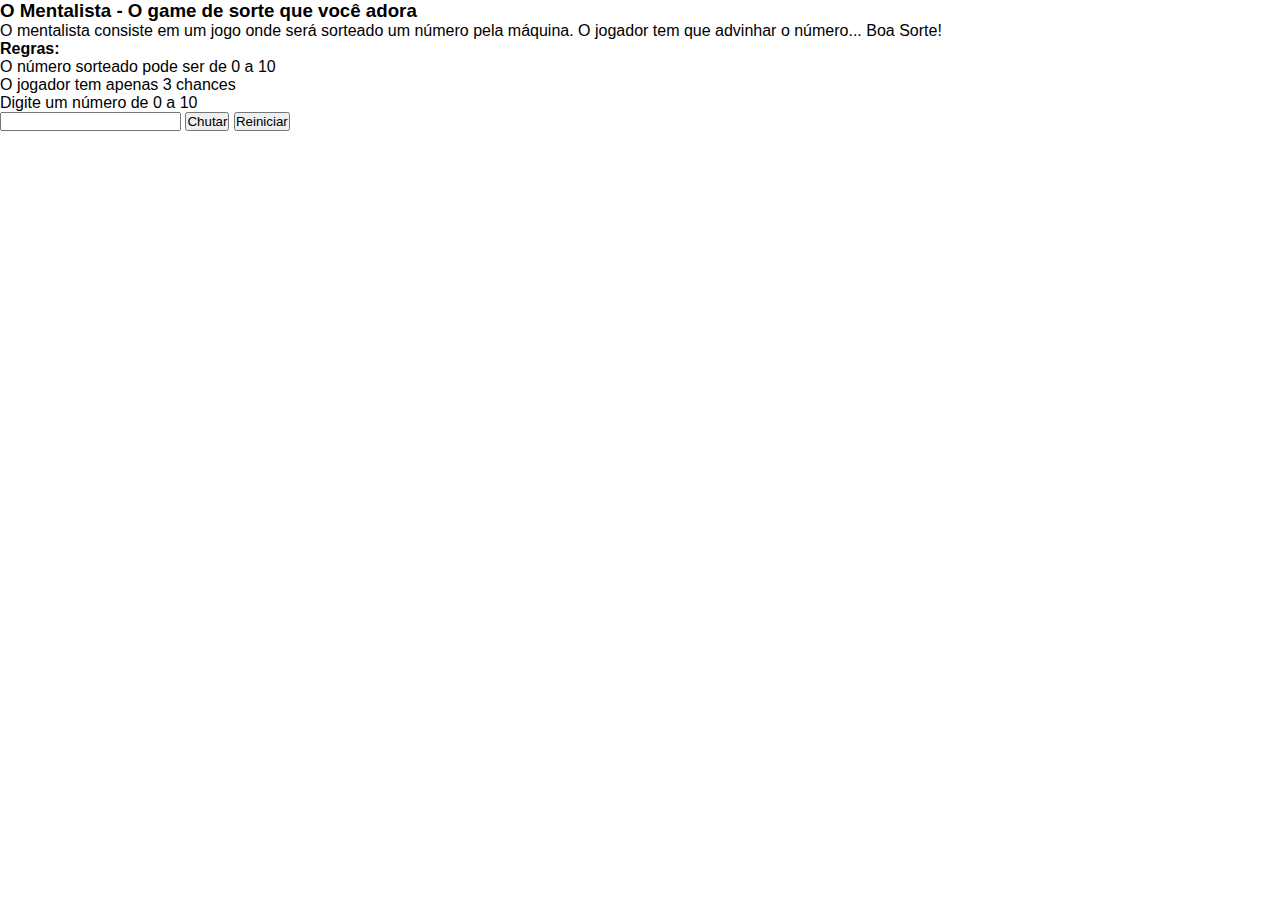
==== Mentalista - aula03/index.html @ 1a53e84b "criando a index do jogo Mentalista" ====
<!DOCTYPE html>
<html lang="pt-br">

<head>
    <meta charset="UTF-8">
    <meta http-equiv="X-UA-Compatible" content="IE=edge">
    <meta name="viewport" content="width=device-width, initial-scale=1.0">
    <link rel="stylesheet" href="./style.css">
    <title>O Mentalista</title>
</head>

<body>
    <header>
        <div class="container">
            <h3>O Mentalista - O game de sorte que você adora</h3>
        </div>
    </header>
    <main>
        <div class="container">
            <div class="container-texto">
                <p>O mentalista consiste em um jogo onde será sorteado um número pela máquina. O jogador tem que advinhar o número... Boa Sorte!</p>
                <ul>
                    <h4>Regras: </h4>
                    <li>O número sorteado pode ser de 0 a 10</li>
                    <li>O jogador tem apenas 3 chances</li>
                </ul>
            </div>
            <div class="container-inputs">
                <label for="label">Digite um número de 0 a 10</label>
                <p id="tentativas"></p>
                <input type="number" name="valor" id="valor">
                <button type="submit" onclick="chutar()">Chutar</button>
                <button type="submit" onclick="reiniciar()">Reiniciar</button>

            </div>
        </div>
    </main>
    <script src="./main.js"></script>
</body>

</html>
---- Mentalista - aula03/style.css ----
* {
    margin: 0;
    padding: 0;
}

body {
    font-family: Verdana, Geneva, Tahoma, sans-serif;
}
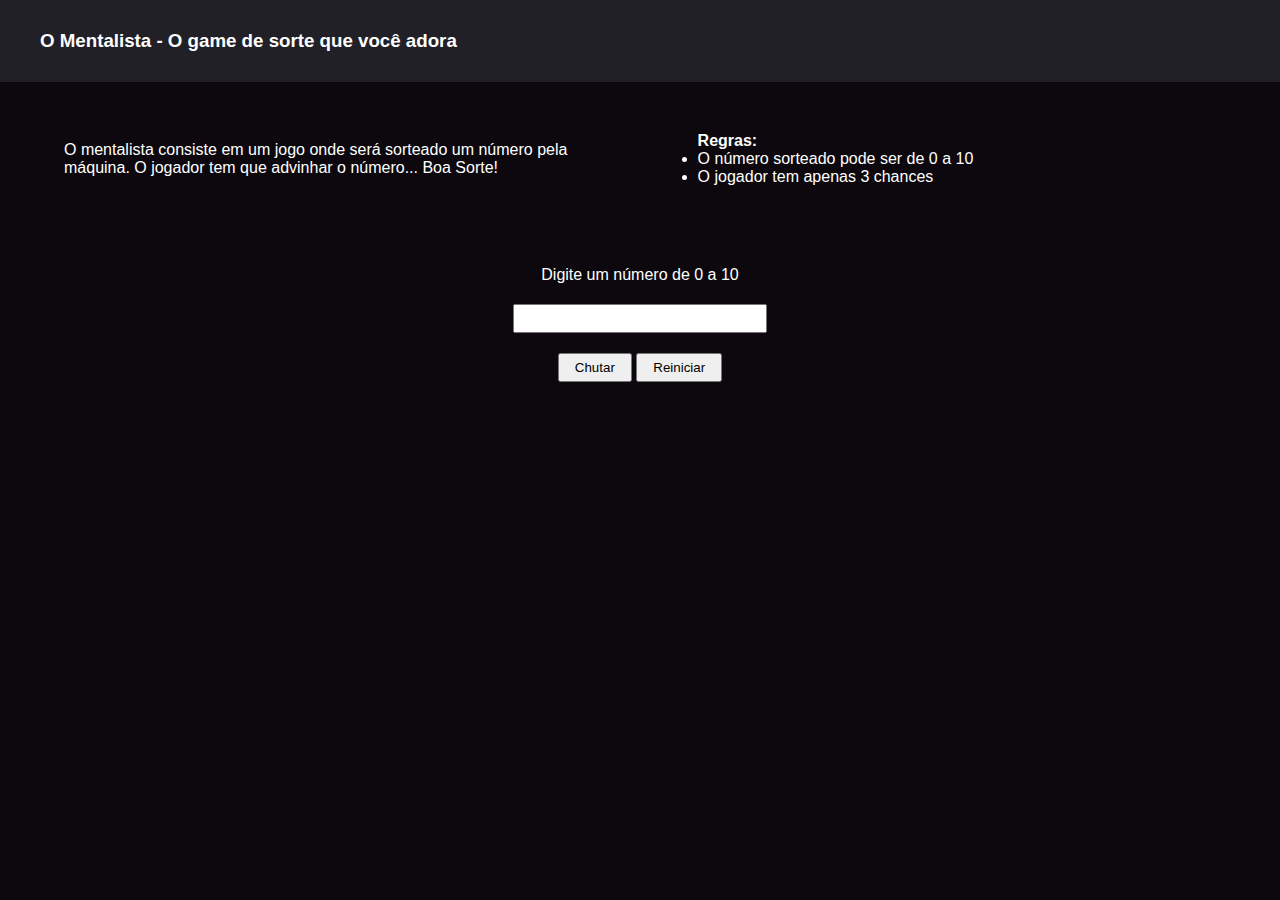
==== commit 0d599a81: "criando o estilo do jogo Mentalista" ====
--- a/Mentalista - aula03/index.html
+++ b/Mentalista - aula03/index.html
@@ -29,9 +29,13 @@
                 <label for="label">Digite um número de 0 a 10</label>
                 <p id="tentativas"></p>
                 <input type="number" name="valor" id="valor">
-                <button type="submit" onclick="chutar()">Chutar</button>
-                <button type="submit" onclick="reiniciar()">Reiniciar</button>
-
+                <div class="button">
+                    <button type="submit" onclick="chutar()">Chutar</button>
+                    <button type="submit" onclick="reiniciar()">Reiniciar</button>
+                </div>
+                <div class="campo">
+                    <h4 id="resultado"></h4>
+                </div>
             </div>
         </div>
     </main>
--- a/Mentalista - aula03/style.css
+++ b/Mentalista - aula03/style.css
@@ -5,4 +5,61 @@
 
 body {
     font-family: Verdana, Geneva, Tahoma, sans-serif;
+    background-color: #0C080D;
+    color: #fff;
+}
+
+header {
+    background-color: #212026;
+}
+
+header .container {
+    padding: 30px 20px;
+}
+
+header .container h3 {
+    padding-left: 20px;
+}
+
+main .container {
+    width: 90%;
+    margin: 0 auto;
+}
+
+.container-texto {
+    display: flex;
+    flex-direction: row;
+    justify-content: space-between;
+    align-items: center;
+    padding: 50px 0;
+}
+
+.container-texto p,
+.container-texto ul {
+    width: 45%;
+}
+
+.container-inputs {
+    text-align: center;
+    width: 50%;
+    margin: 0 auto;
+    padding: 30px 0;
+    display: flex;
+    flex-direction: column;
+    align-items: center;
+}
+
+.container-inputs input {
+    width: 40%;
+    text-align: center;
+    padding: 5px 10px;
+    margin-top: 20px;
+}
+
+.container-inputs .button {
+    margin-top: 20px;
+}
+
+.container-inputs .button button {
+    padding: 5px 15px;
 }